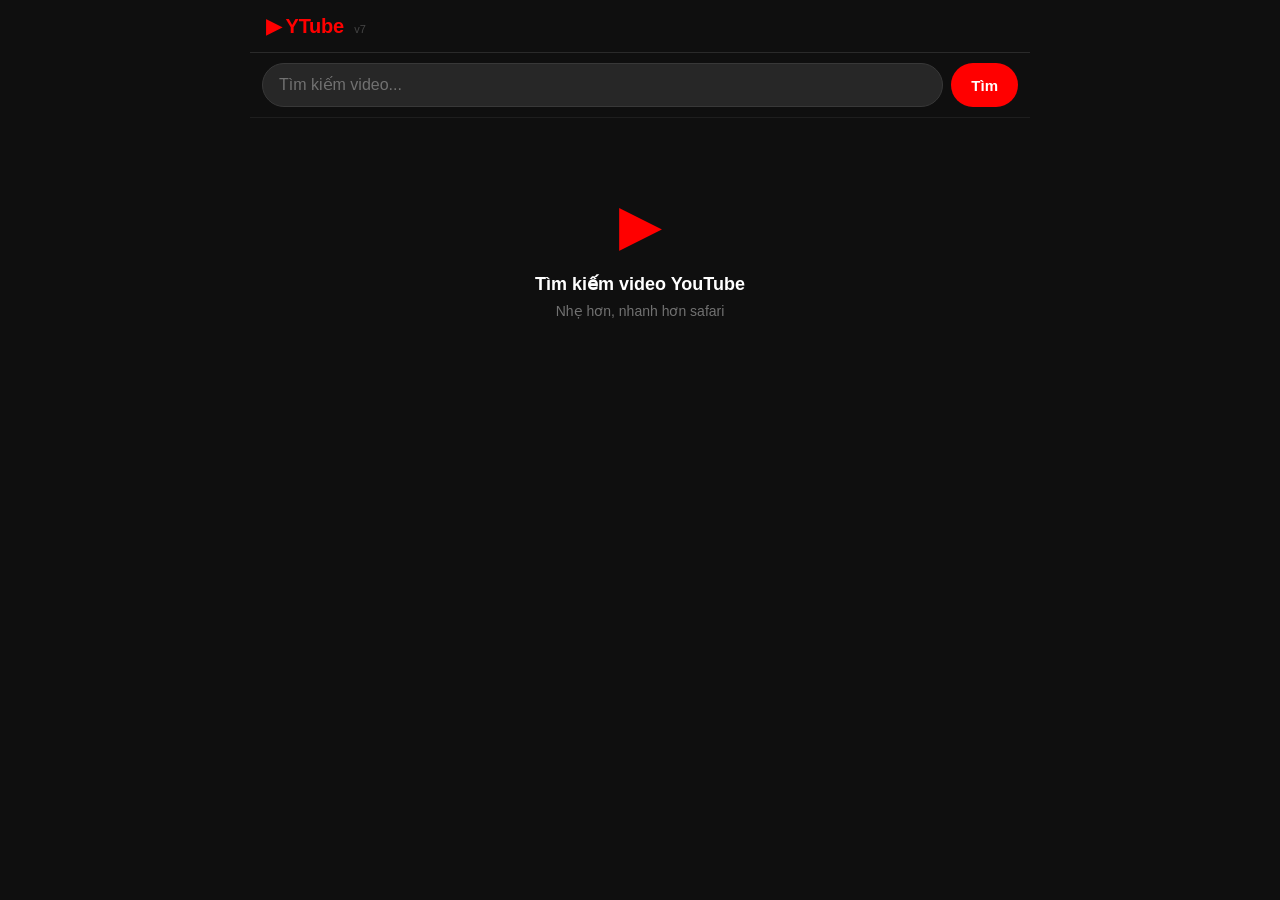
==== docs/index.html @ bfa2fb34 "chore: bump to v7, add version badge to player.html" ====
<!DOCTYPE html>
<html lang="vi">
<head>
  <meta charset="UTF-8">
  <meta name="viewport" content="width=device-width, initial-scale=1, maximum-scale=1, user-scalable=no">
  <meta name="apple-mobile-web-app-capable" content="yes">
  <meta name="apple-mobile-web-app-status-bar-style" content="black">
  <meta name="apple-mobile-web-app-title" content="YTube">
  <meta name="theme-color" content="#0f0f0f">
  <title>YTube</title>
  <link rel="stylesheet" href="style.css?v=7">
  <link rel="apple-touch-icon" href="icons/icon.png">
  <link rel="manifest" href="manifest.json">
</head>
<body>
  <div id="app">

    <!-- ===== MÀN HÌNH TÌM KIẾM ===== -->
    <div id="screen-search" class="screen active">
      <header class="header">
        <span class="logo">&#9654; YTube</span>
        <span class="version">v7</span>
      </header>

      <!-- Banner cảnh báo nếu chưa có API Key -->
      <div id="api-banner" class="api-banner hidden">
        &#9888; Chưa có API Key. Xem hướng dẫn trong <code>app.js</code>
      </div>

      <div class="search-bar">
        <input type="search" id="search-input"
               placeholder="Tìm kiếm video..."
               autocomplete="off" autocorrect="off"
               autocapitalize="off" spellcheck="false">
        <button id="search-btn" onclick="doSearch()">Tìm</button>
      </div>

      <div id="results" class="results">
        <!-- Màn hình chào -->
        <div class="welcome">
          <div class="welcome-icon">&#9654;</div>
          <div class="welcome-text">Tìm kiếm video YouTube</div>
          <div class="welcome-sub">Nhẹ hơn, nhanh hơn safari</div>
        </div>
      </div>
    </div>

  </div><!-- /#app -->

  <script src="app.js?v=7"></script>
</body>
</html>
---- docs/style.css ----
/* =========================================
   RESET & BASE
   ========================================= */
* {
  margin: 0;
  padding: 0;
  -webkit-box-sizing: border-box;
  box-sizing: border-box;
  -webkit-tap-highlight-color: transparent;
}

html, body {
  height: 100%;
  background: #0f0f0f;
  color: #ffffff;
  font-family: -apple-system, 'Helvetica Neue', Arial, sans-serif;
  font-size: 16px;
  -webkit-font-smoothing: antialiased;
  overflow-x: hidden;
}

#app {
  max-width: 780px;
  margin: 0 auto;
  min-height: 100%;
}

/* =========================================
   SCREENS
   ========================================= */
.screen {
  display: none;
  min-height: 100vh;
}
.screen.active {
  display: block;
}

/* =========================================
   HEADER
   ========================================= */
.header {
  padding: 14px 16px;
  border-bottom: 1px solid #2a2a2a;
  background: #0f0f0f;
}
.logo {
  font-size: 20px;
  font-weight: 700;
  color: #ff0000;
  letter-spacing: -0.3px;
}
.version {
  font-size: 11px;
  color: #444;
  margin-left: 6px;
  vertical-align: middle;
}

/* =========================================
   API BANNER
   ========================================= */
.api-banner {
  background: #2a2000;
  border-bottom: 1px solid #554400;
  padding: 10px 16px;
  font-size: 13px;
  color: #ffcc00;
  text-align: center;
}
.api-banner code {
  font-family: 'Courier New', monospace;
  background: rgba(255,204,0,0.15);
  padding: 1px 5px;
  border-radius: 3px;
}
.hidden {
  display: none;
}

/* =========================================
   SEARCH BAR
   ========================================= */
.search-bar {
  display: -webkit-flex;
  display: flex;
  padding: 10px 12px;
  gap: 8px;
  background: #0f0f0f;
  position: -webkit-sticky;
  position: sticky;
  top: 0;
  z-index: 100;
  border-bottom: 1px solid #1e1e1e;
}

#search-input {
  -webkit-flex: 1;
  flex: 1;
  height: 44px;
  padding: 0 16px;
  background: #272727;
  border: 1px solid #383838;
  border-radius: 22px;
  color: #ffffff;
  font-size: 16px;
  outline: none;
  -webkit-appearance: none;
  -webkit-border-radius: 22px;
}
#search-input:focus {
  border-color: #555;
  background: #2f2f2f;
}
/* iOS placeholder */
#search-input::-webkit-input-placeholder { color: #717171; }

#search-btn {
  height: 44px;
  padding: 0 20px;
  background: #ff0000;
  color: #ffffff;
  border: none;
  border-radius: 22px;
  -webkit-border-radius: 22px;
  font-size: 15px;
  font-weight: 600;
  cursor: pointer;
  -webkit-appearance: none;
  white-space: nowrap;
  -webkit-flex-shrink: 0;
  flex-shrink: 0;
}
#search-btn:active {
  background: #cc0000;
}

/* =========================================
   WELCOME STATE
   ========================================= */
.welcome {
  text-align: center;
  padding: 70px 20px 40px;
}
.welcome-icon {
  font-size: 56px;
  color: #ff0000;
  margin-bottom: 16px;
}
.welcome-text {
  font-size: 18px;
  font-weight: 600;
  color: #ffffff;
  margin-bottom: 8px;
}
.welcome-sub {
  font-size: 14px;
  color: #717171;
}

/* =========================================
   RESULTS LIST
   ========================================= */
.results {
  padding: 4px 0;
}

.result-item {
  display: -webkit-flex;
  display: flex;
  -webkit-align-items: flex-start;
  align-items: flex-start;
  padding: 10px 12px;
  border-bottom: 1px solid #1a1a1a;
  cursor: pointer;
  gap: 10px;
  -webkit-user-select: none;
  user-select: none;
}
.result-item:active {
  background: #1c1c1c;
}

/* Thumbnail */
.result-thumb {
  width: 130px;
  height: 74px;
  -webkit-flex-shrink: 0;
  flex-shrink: 0;
  border-radius: 6px;
  -webkit-border-radius: 6px;
  overflow: hidden;
  background: #1e1e1e;
  position: relative;
}
.result-thumb img {
  width: 100%;
  height: 100%;
  -o-object-fit: cover;
  object-fit: cover;
  display: block;
}
.play-badge {
  position: absolute;
  bottom: 4px;
  right: 4px;
  background: rgba(0,0,0,0.85);
  border-radius: 3px;
  -webkit-border-radius: 3px;
  padding: 1px 5px;
  font-size: 10px;
  color: #fff;
  font-weight: 600;
}

/* Info */
.result-info {
  -webkit-flex: 1;
  flex: 1;
  min-width: 0;
  padding-top: 2px;
}
.result-title {
  font-size: 14px;
  font-weight: 500;
  line-height: 1.45;
  color: #ffffff;
  margin-bottom: 6px;
  /* 2-line clamp */
  display: -webkit-box;
  -webkit-line-clamp: 2;
  -webkit-box-orient: vertical;
  overflow: hidden;
}
.result-channel {
  font-size: 12px;
  color: #aaaaaa;
  white-space: nowrap;
  overflow: hidden;
  text-overflow: ellipsis;
}

/* =========================================
   LOADING
   ========================================= */
.loading {
  text-align: center;
  padding: 50px 16px;
}
.loading-dots {
  display: -webkit-inline-flex;
  display: inline-flex;
  gap: 8px;
  -webkit-align-items: center;
  align-items: center;
}
.dot {
  width: 10px;
  height: 10px;
  background: #ff0000;
  border-radius: 50%;
  -webkit-border-radius: 50%;
  -webkit-animation: dotBounce 1.2s infinite ease-in-out;
  animation: dotBounce 1.2s infinite ease-in-out;
}
.dot:nth-child(2) {
  -webkit-animation-delay: 0.2s;
  animation-delay: 0.2s;
}
.dot:nth-child(3) {
  -webkit-animation-delay: 0.4s;
  animation-delay: 0.4s;
}
@-webkit-keyframes dotBounce {
  0%, 80%, 100% { -webkit-transform: translateY(0); transform: translateY(0); }
  40%            { -webkit-transform: translateY(-10px); transform: translateY(-10px); }
}
@keyframes dotBounce {
  0%, 80%, 100% { transform: translateY(0); }
  40%           { transform: translateY(-10px); }
}

/* =========================================
   EMPTY / ERROR
   ========================================= */
.empty, .error-msg {
  text-align: center;
  padding: 60px 20px;
}
.empty-icon {
  font-size: 44px;
  margin-bottom: 14px;
}
.empty-text {
  font-size: 16px;
  color: #717171;
}
.error-msg {
  color: #ff6666;
  font-size: 14px;
  line-height: 1.6;
}

/* =========================================
   PLAYER SCREEN
   ========================================= */
#screen-player {
  background: #000;
}

.player-header {
  padding: 10px 14px;
  background: #0f0f0f;
  border-bottom: 1px solid #2a2a2a;
}
#back-btn {
  background: none;
  border: none;
  color: #ffffff;
  font-size: 16px;
  cursor: pointer;
  padding: 8px 0;
  -webkit-appearance: none;
}
#back-btn:active {
  color: #aaaaaa;
}

/* 16:9 responsive iframe — dùng JS set kích thước vì old iOS không hỗ trợ padding-bottom trick */
.player-wrap {
  width: 100%;
  background: #000000;
  overflow: hidden;
  line-height: 0; /* xóa whitespace dưới iframe */
}
#yt-player {
  display: block;
  width: 100%;
  height: 210px; /* fallback, sẽ bị override bởi JS */
  border: none;
}

.video-info {
  padding: 14px 16px;
  background: #0f0f0f;
  min-height: 80px;
}
.video-info h2 {
  font-size: 15px;
  font-weight: 600;
  line-height: 1.5;
  color: #ffffff;
  margin-bottom: 6px;
}
.video-channel {
  font-size: 13px;
  color: #aaaaaa;
}
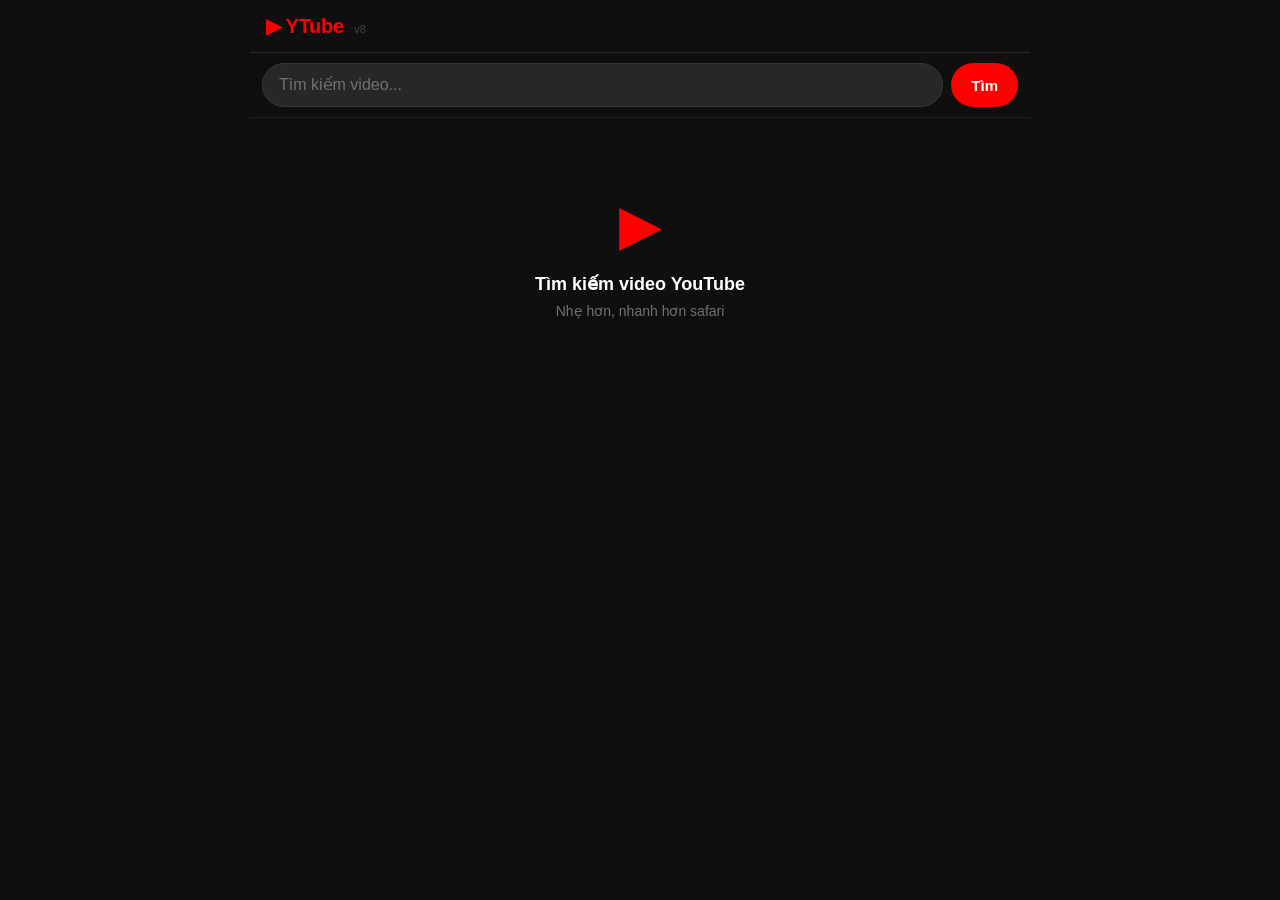
==== commit 067c8328: "feat: replace YouTube iframe with native video via Invidious API Instead of YouTube's iframe player " ====
--- a/docs/index.html
+++ b/docs/index.html
@@ -8,7 +8,7 @@
   <meta name="apple-mobile-web-app-title" content="YTube">
   <meta name="theme-color" content="#0f0f0f">
   <title>YTube</title>
-  <link rel="stylesheet" href="style.css?v=7">
+  <link rel="stylesheet" href="style.css?v=8">
   <link rel="apple-touch-icon" href="icons/icon.png">
   <link rel="manifest" href="manifest.json">
 </head>
@@ -19,7 +19,7 @@
     <div id="screen-search" class="screen active">
       <header class="header">
         <span class="logo">&#9654; YTube</span>
-        <span class="version">v7</span>
+        <span class="version">v8</span>
       </header>
 
       <!-- Banner cảnh báo nếu chưa có API Key -->
@@ -47,6 +47,6 @@
 
   </div><!-- /#app -->
 
-  <script src="app.js?v=7"></script>
+  <script src="app.js?v=8"></script>
 </body>
 </html>
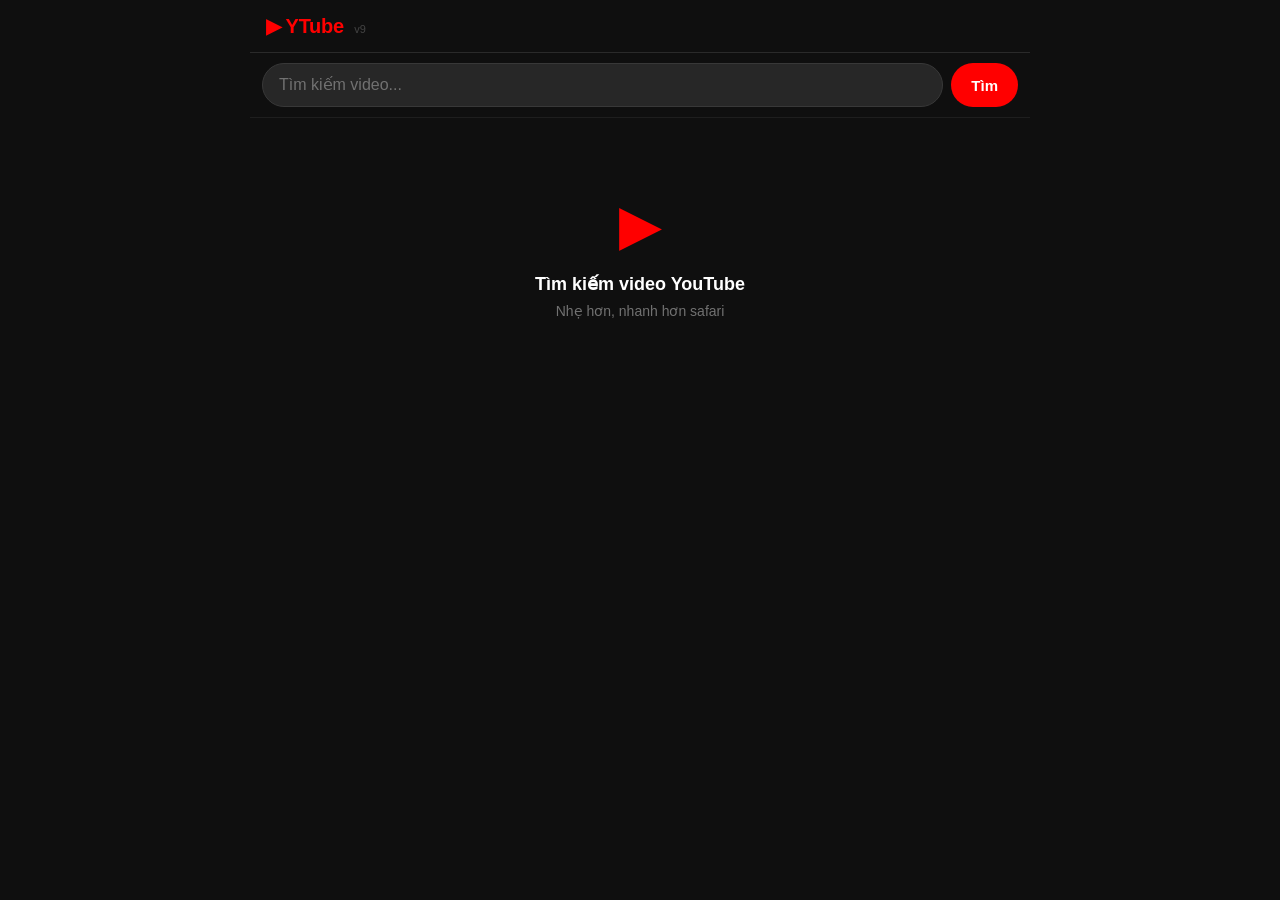
==== commit 9770a22f: "feat: switch to Piped embed player (HTML5 video, no iOS rotation bug) Root cause of rotation bug: Yo" ====
--- a/docs/index.html
+++ b/docs/index.html
@@ -8,7 +8,7 @@
   <meta name="apple-mobile-web-app-title" content="YTube">
   <meta name="theme-color" content="#0f0f0f">
   <title>YTube</title>
-  <link rel="stylesheet" href="style.css?v=8">
+  <link rel="stylesheet" href="style.css?v=9">
   <link rel="apple-touch-icon" href="icons/icon.png">
   <link rel="manifest" href="manifest.json">
 </head>
@@ -19,7 +19,7 @@
     <div id="screen-search" class="screen active">
       <header class="header">
         <span class="logo">&#9654; YTube</span>
-        <span class="version">v8</span>
+        <span class="version">v9</span>
       </header>
 
       <!-- Banner cảnh báo nếu chưa có API Key -->
@@ -47,6 +47,6 @@
 
   </div><!-- /#app -->
 
-  <script src="app.js?v=8"></script>
+  <script src="app.js?v=9"></script>
 </body>
 </html>
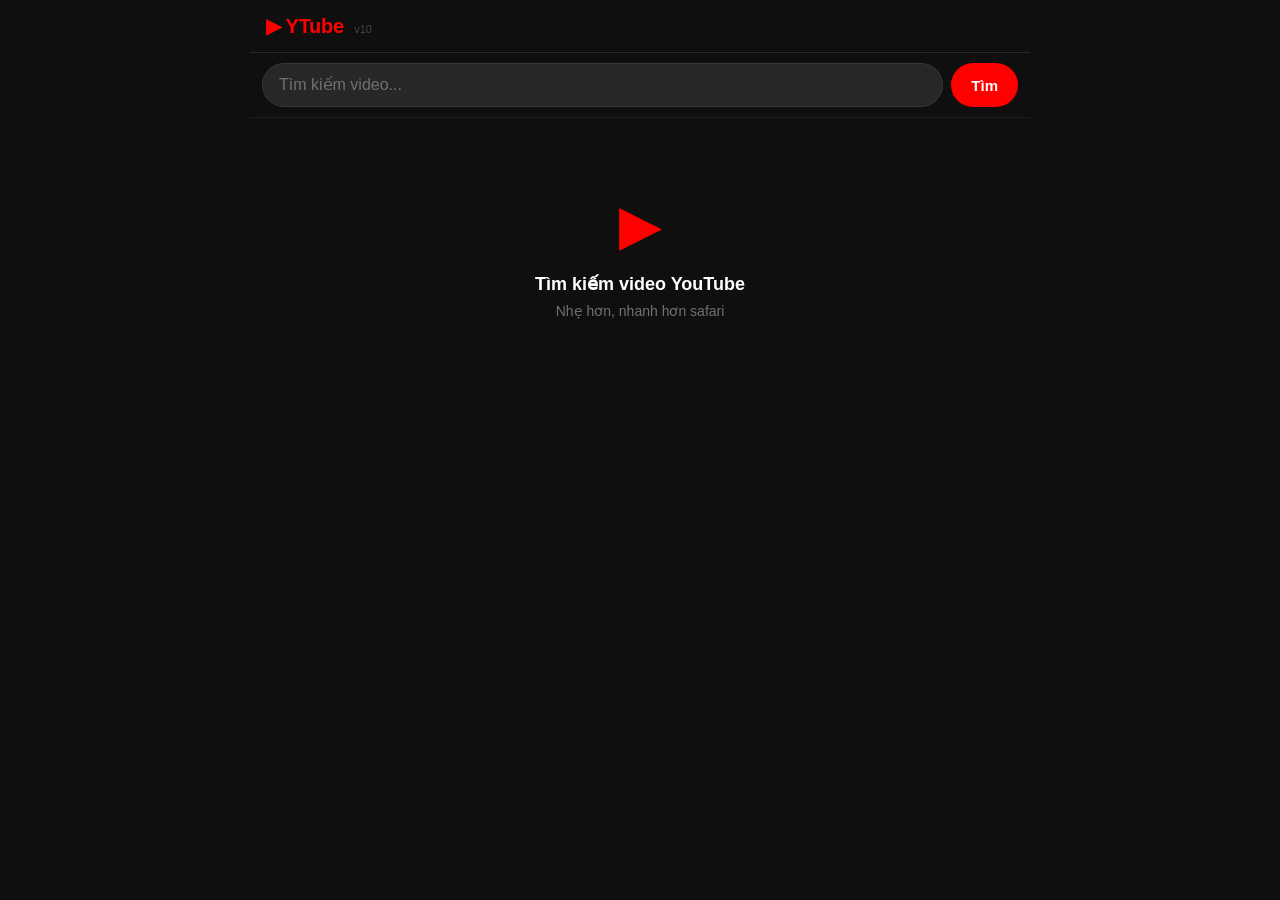
==== commit c1cc67a4: "fix: native HTML5 video via Invidious proxy (no more infinite loading) Piped embed iframe relied on " ====
--- a/docs/index.html
+++ b/docs/index.html
@@ -8,7 +8,7 @@
   <meta name="apple-mobile-web-app-title" content="YTube">
   <meta name="theme-color" content="#0f0f0f">
   <title>YTube</title>
-  <link rel="stylesheet" href="style.css?v=9">
+  <link rel="stylesheet" href="style.css?v=10">
   <link rel="apple-touch-icon" href="icons/icon.png">
   <link rel="manifest" href="manifest.json">
 </head>
@@ -19,7 +19,7 @@
     <div id="screen-search" class="screen active">
       <header class="header">
         <span class="logo">&#9654; YTube</span>
-        <span class="version">v9</span>
+        <span class="version">v10</span>
       </header>
 
       <!-- Banner cảnh báo nếu chưa có API Key -->
@@ -47,6 +47,6 @@
 
   </div><!-- /#app -->
 
-  <script src="app.js?v=9"></script>
+  <script src="app.js?v=10"></script>
 </body>
 </html>
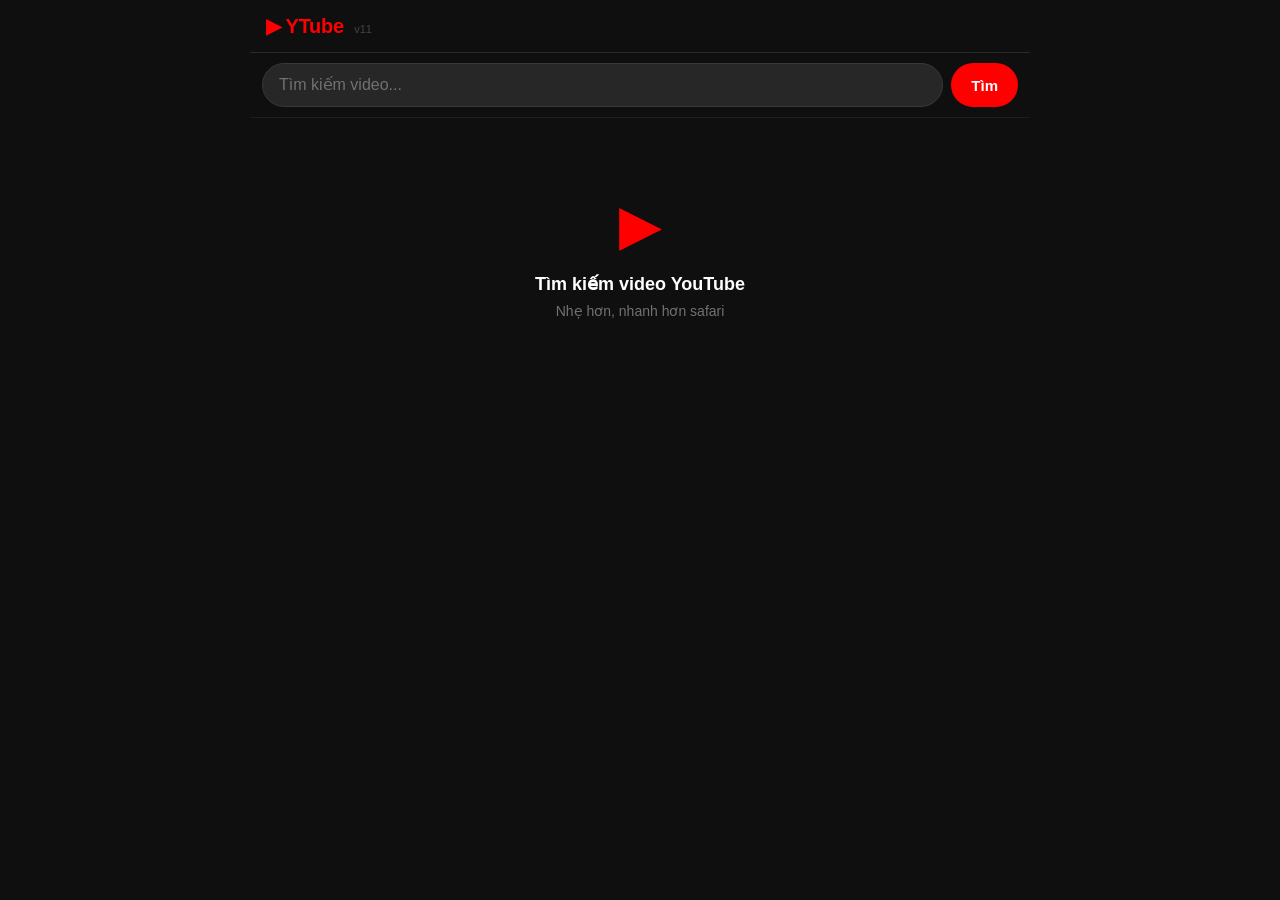
==== commit d430784e: "fix(v11): use Invidious API for direct CDN stream URL (not proxy) v10 used /latest_version?local=tru" ====
--- a/docs/index.html
+++ b/docs/index.html
@@ -8,7 +8,7 @@
   <meta name="apple-mobile-web-app-title" content="YTube">
   <meta name="theme-color" content="#0f0f0f">
   <title>YTube</title>
-  <link rel="stylesheet" href="style.css?v=10">
+  <link rel="stylesheet" href="style.css?v=11">
   <link rel="apple-touch-icon" href="icons/icon.png">
   <link rel="manifest" href="manifest.json">
 </head>
@@ -19,7 +19,7 @@
     <div id="screen-search" class="screen active">
       <header class="header">
         <span class="logo">&#9654; YTube</span>
-        <span class="version">v10</span>
+        <span class="version">v11</span>
       </header>
 
       <!-- Banner cảnh báo nếu chưa có API Key -->
@@ -47,6 +47,6 @@
 
   </div><!-- /#app -->
 
-  <script src="app.js?v=10"></script>
+  <script src="app.js?v=11"></script>
 </body>
 </html>
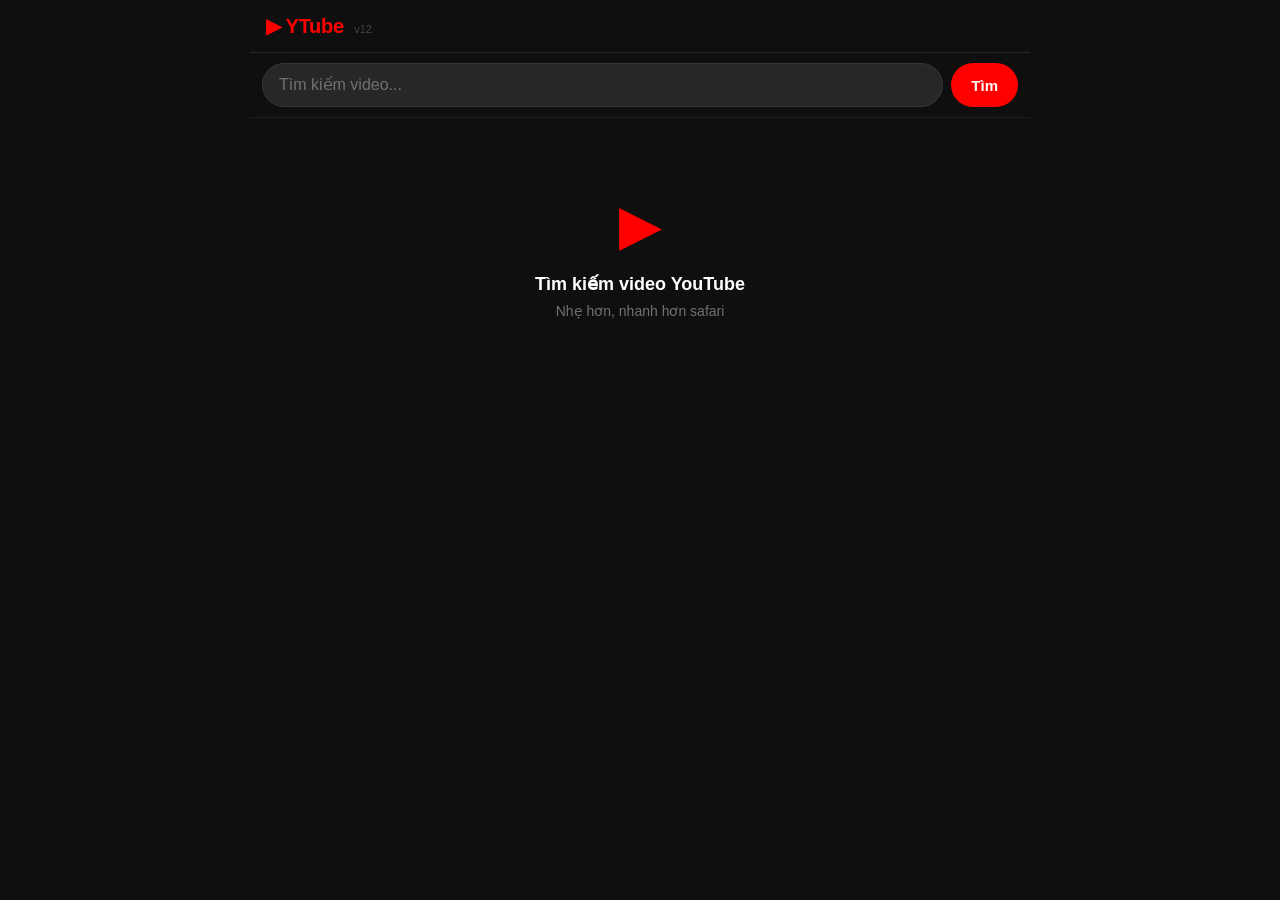
==== commit 24483ca7: "redesign(v12): clean player layout — fix size & layout issues on iOS 8 Replace broken embedded playe" ====
--- a/docs/index.html
+++ b/docs/index.html
@@ -8,7 +8,7 @@
   <meta name="apple-mobile-web-app-title" content="YTube">
   <meta name="theme-color" content="#0f0f0f">
   <title>YTube</title>
-  <link rel="stylesheet" href="style.css?v=11">
+  <link rel="stylesheet" href="style.css?v=12">
   <link rel="apple-touch-icon" href="icons/icon.png">
   <link rel="manifest" href="manifest.json">
 </head>
@@ -19,7 +19,7 @@
     <div id="screen-search" class="screen active">
       <header class="header">
         <span class="logo">&#9654; YTube</span>
-        <span class="version">v11</span>
+        <span class="version">v12</span>
       </header>
 
       <!-- Banner cảnh báo nếu chưa có API Key -->
@@ -47,6 +47,6 @@
 
   </div><!-- /#app -->
 
-  <script src="app.js?v=11"></script>
+  <script src="app.js?v=12"></script>
 </body>
 </html>
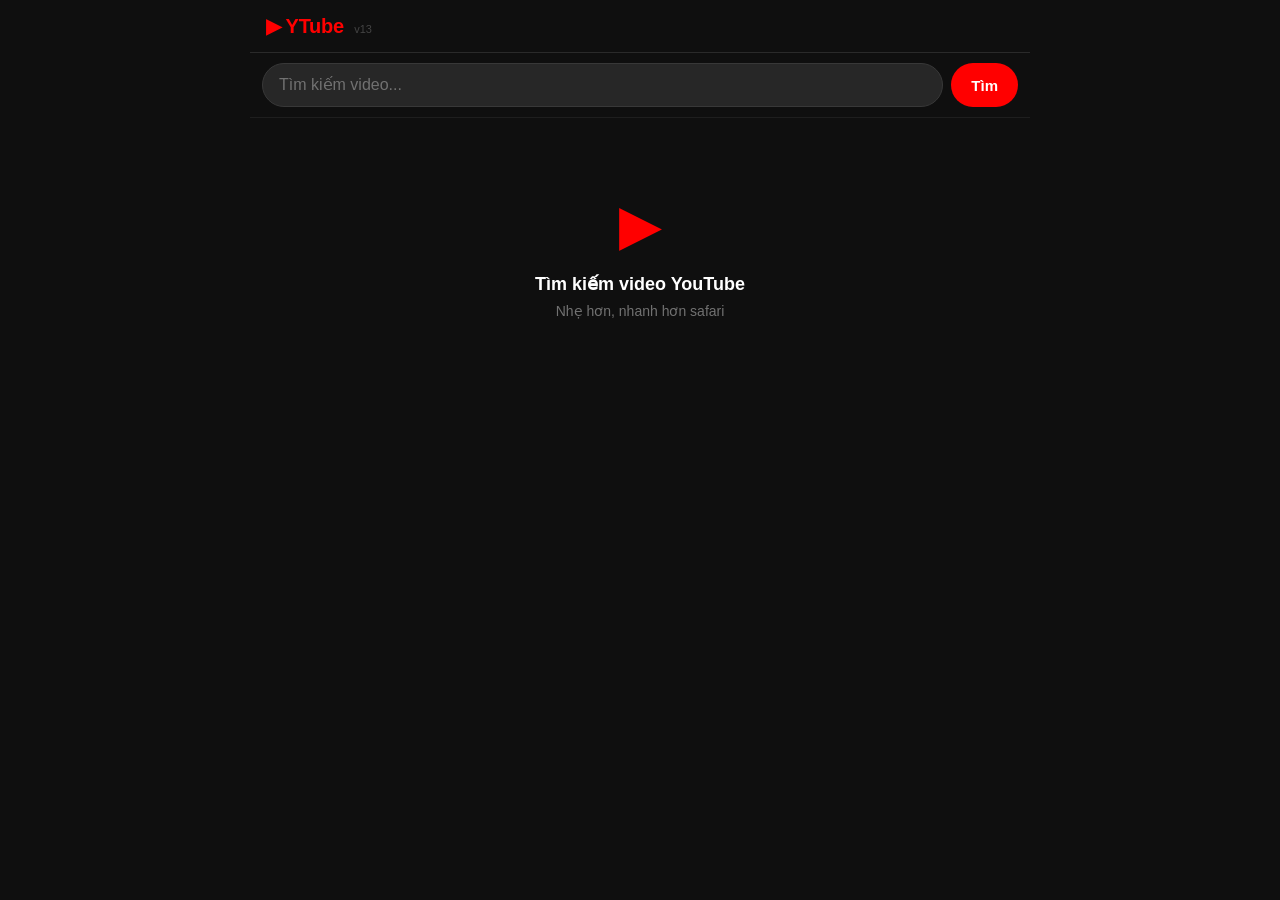
==== commit dc46c543: "feat(v13): in-app playback via Cloudflare Worker proxy The app's whole purpose is watching videos IN" ====
--- a/docs/index.html
+++ b/docs/index.html
@@ -8,7 +8,7 @@
   <meta name="apple-mobile-web-app-title" content="YTube">
   <meta name="theme-color" content="#0f0f0f">
   <title>YTube</title>
-  <link rel="stylesheet" href="style.css?v=12">
+  <link rel="stylesheet" href="style.css?v=13">
   <link rel="apple-touch-icon" href="icons/icon.png">
   <link rel="manifest" href="manifest.json">
 </head>
@@ -19,7 +19,7 @@
     <div id="screen-search" class="screen active">
       <header class="header">
         <span class="logo">&#9654; YTube</span>
-        <span class="version">v12</span>
+        <span class="version">v13</span>
       </header>
 
       <!-- Banner cảnh báo nếu chưa có API Key -->
@@ -47,6 +47,6 @@
 
   </div><!-- /#app -->
 
-  <script src="app.js?v=12"></script>
+  <script src="app.js?v=13"></script>
 </body>
 </html>
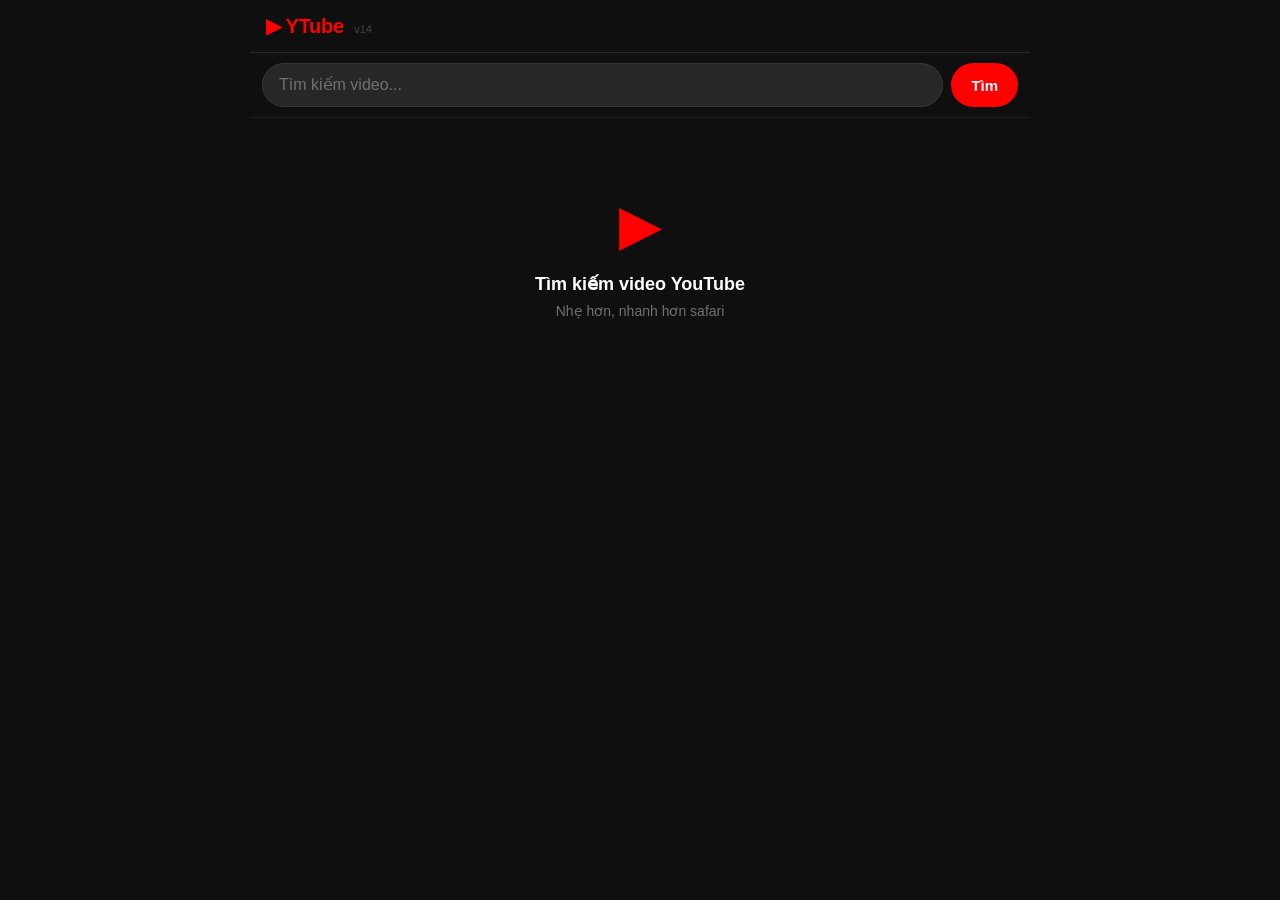
==== commit a708112b: "fix(v14): correct iframe + spinner sizing for iOS 8 Root cause: height:56.25vw on the iframe was bei" ====
--- a/docs/index.html
+++ b/docs/index.html
@@ -8,7 +8,7 @@
   <meta name="apple-mobile-web-app-title" content="YTube">
   <meta name="theme-color" content="#0f0f0f">
   <title>YTube</title>
-  <link rel="stylesheet" href="style.css?v=13">
+  <link rel="stylesheet" href="style.css?v=14">
   <link rel="apple-touch-icon" href="icons/icon.png">
   <link rel="manifest" href="manifest.json">
 </head>
@@ -19,7 +19,7 @@
     <div id="screen-search" class="screen active">
       <header class="header">
         <span class="logo">&#9654; YTube</span>
-        <span class="version">v13</span>
+        <span class="version">v14</span>
       </header>
 
       <!-- Banner cảnh báo nếu chưa có API Key -->
@@ -47,6 +47,6 @@
 
   </div><!-- /#app -->
 
-  <script src="app.js?v=13"></script>
+  <script src="app.js?v=14"></script>
 </body>
 </html>
